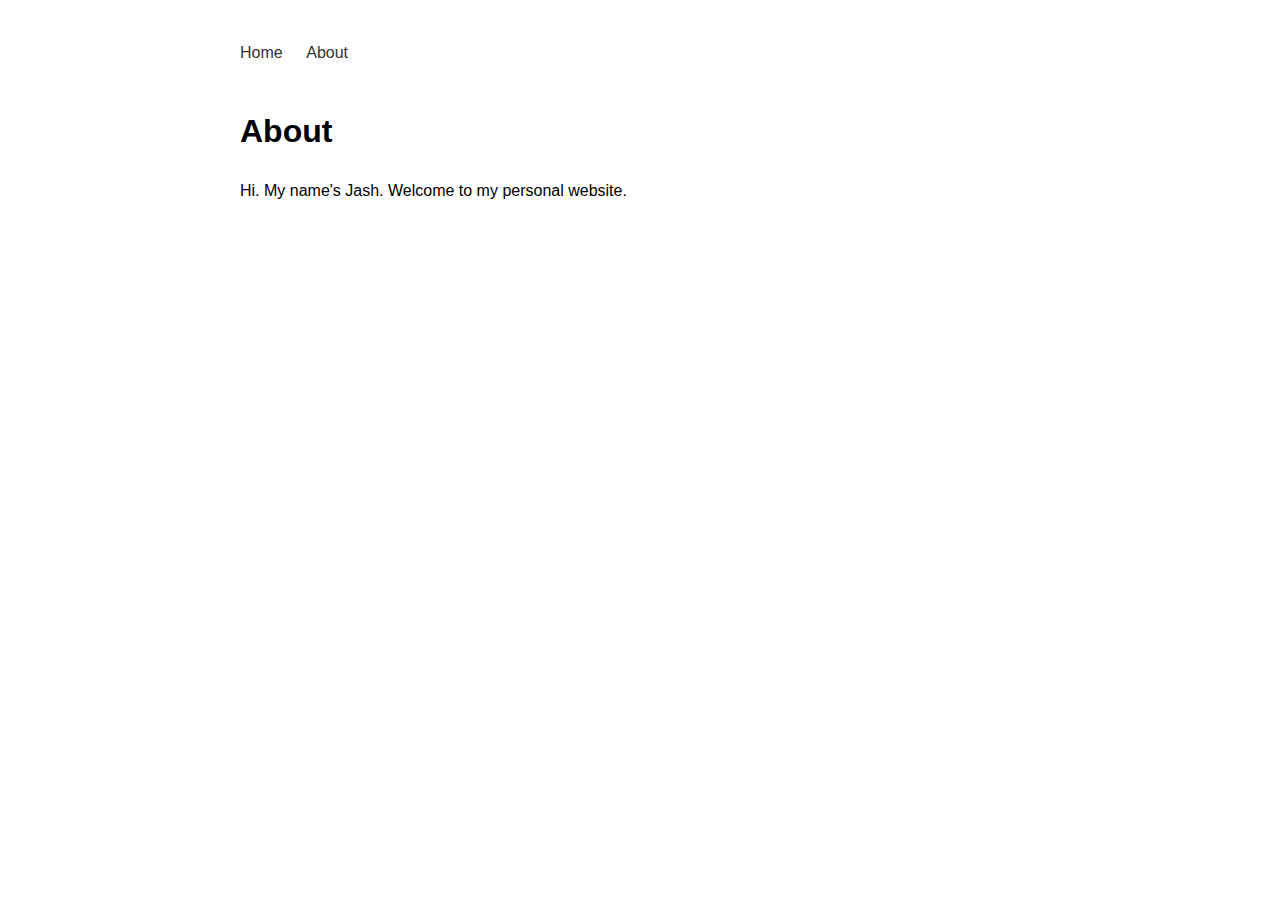
==== index.html @ 4a1f7f7a "Basic structure" ====
<!DOCTYPE html>
<html lang="en">

<head>
    <meta charset="UTF-8">
    <meta name="viewport" content="width=device-width, initial-scale=1.0">
    <title>About - Your Name</title>
    <style>
        body {
            font-family: -apple-system, BlinkMacSystemFont, sans-serif;
            line-height: 1.6;
            margin: 0;
            padding: 20px;
            max-width: 800px;
            margin: 0 auto;
        }

        nav {
            margin: 20px 0;
        }

        nav a {
            margin-right: 20px;
            color: #333;
            text-decoration: none;
        }

        nav a:hover {
            text-decoration: underline;
        }

        section {
            margin: 40px 0;
        }
    </style>
</head>

<body>
    <nav>
        <a href="index.html">Home</a>
        <a href="about.html">About</a>
    </nav>

    <section>
        <h1>About</h1>
        <p>Hi. My name's Jash. Welcome to my personal website.</p>
    </section>
</body>

</html>
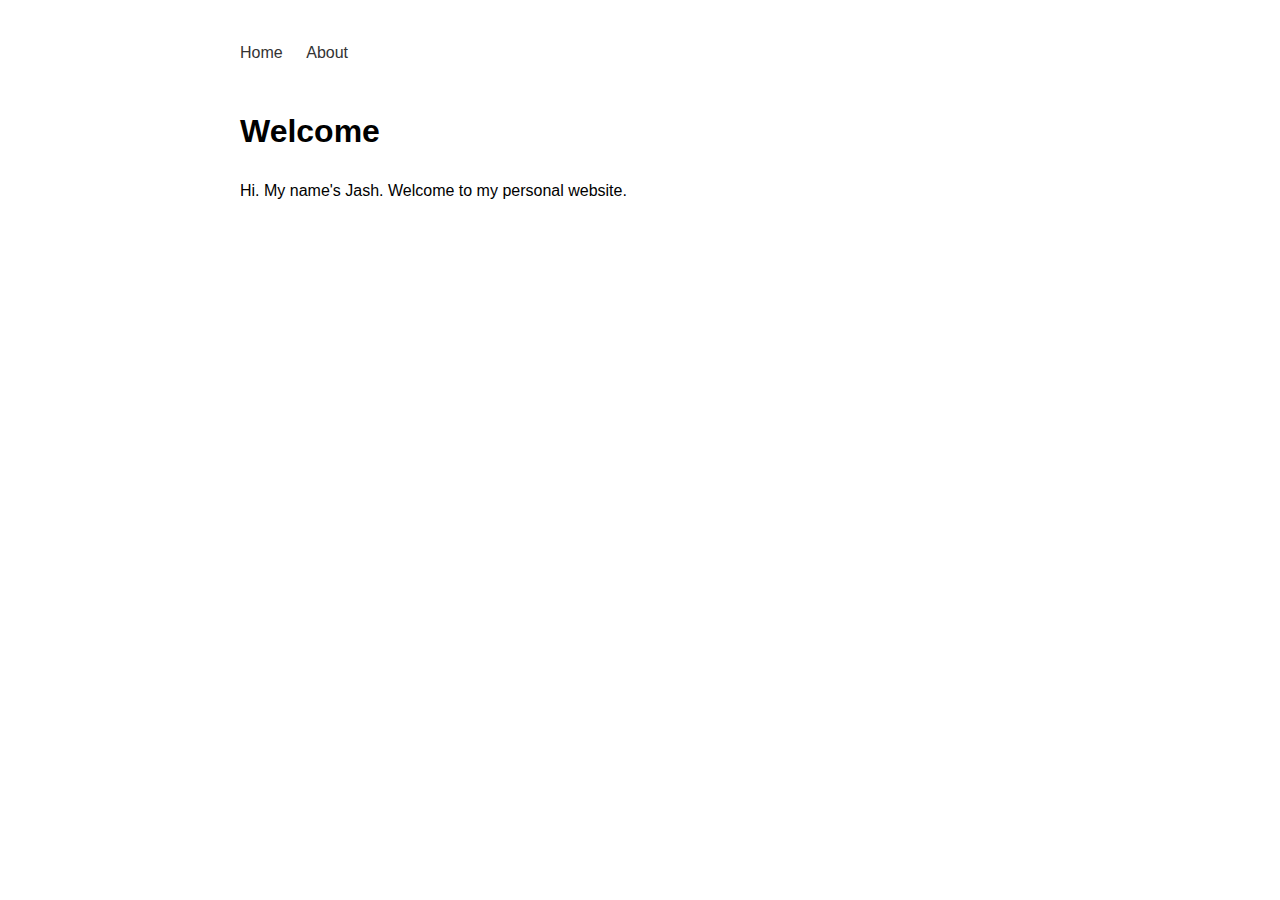
==== commit c64205cb: "homepage fix" ====
--- a/index.html
+++ b/index.html
@@ -42,7 +42,7 @@
     </nav>
 
     <section>
-        <h1>About</h1>
+        <h1>Welcome</h1>
         <p>Hi. My name's Jash. Welcome to my personal website.</p>
     </section>
 </body>
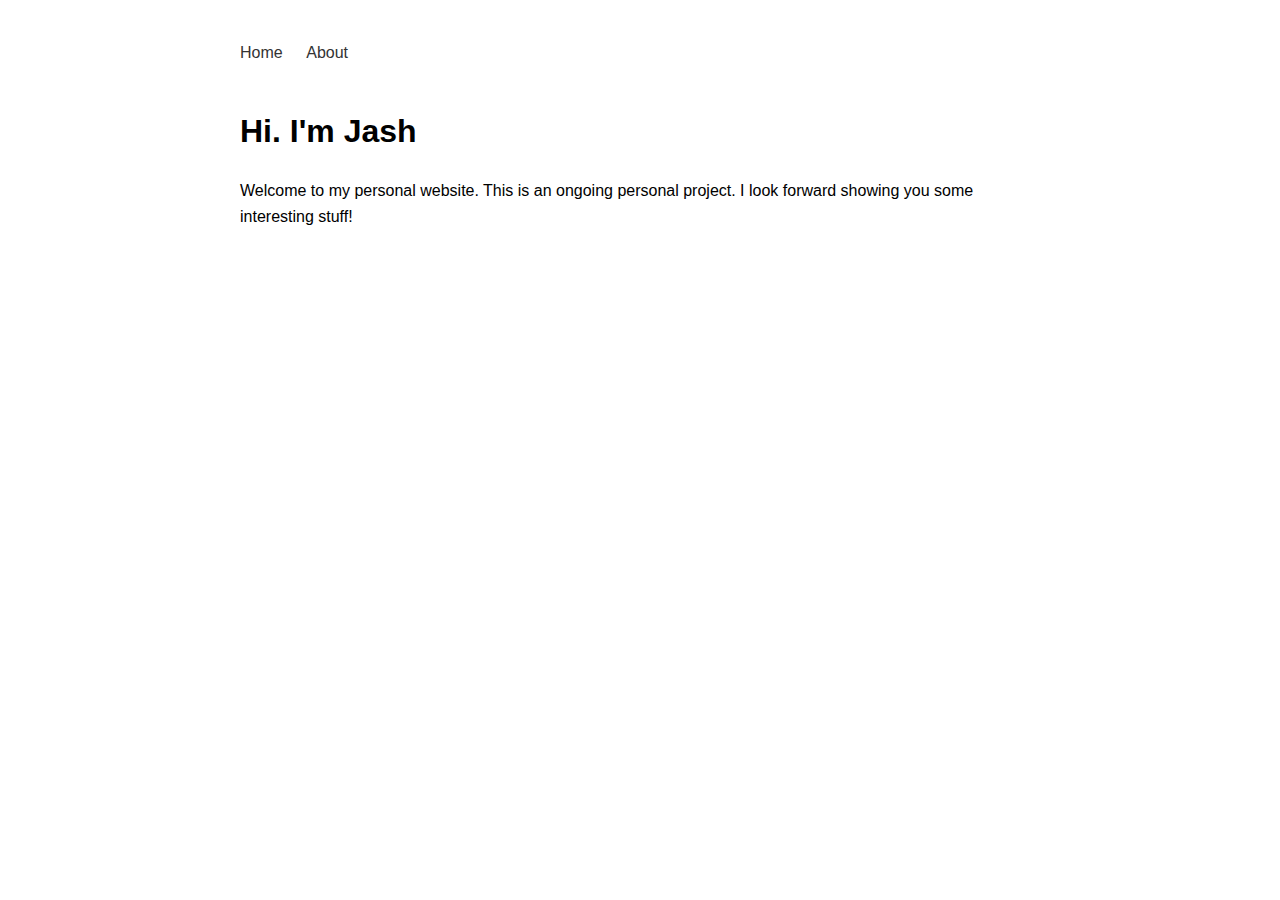
==== commit c1f45239: "Revised intro page" ====
--- a/index.html
+++ b/index.html
@@ -42,8 +42,9 @@
     </nav>
 
     <section>
-        <h1>Welcome</h1>
-        <p>Hi. My name's Jash. Welcome to my personal website.</p>
+        <h1>Hi. I'm Jash</h1>
+        <p>Welcome to my personal website. This is an ongoing personal project. I look forward showing you some
+            interesting stuff!</p>
     </section>
 </body>
 
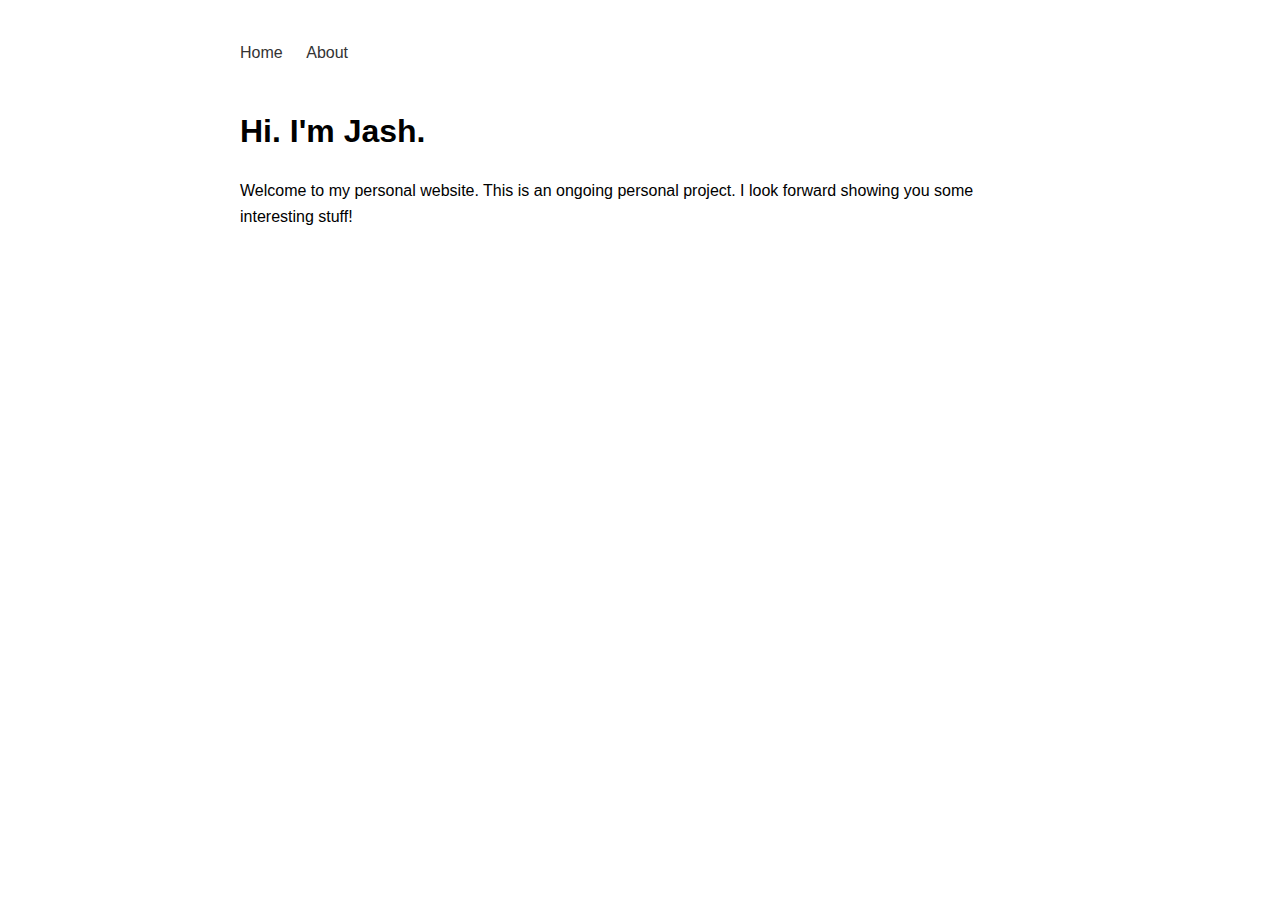
==== commit 7346938b: "punctuation" ====
--- a/index.html
+++ b/index.html
@@ -42,7 +42,7 @@
     </nav>
 
     <section>
-        <h1>Hi. I'm Jash</h1>
+        <h1>Hi. I'm Jash.</h1>
         <p>Welcome to my personal website. This is an ongoing personal project. I look forward showing you some
             interesting stuff!</p>
     </section>
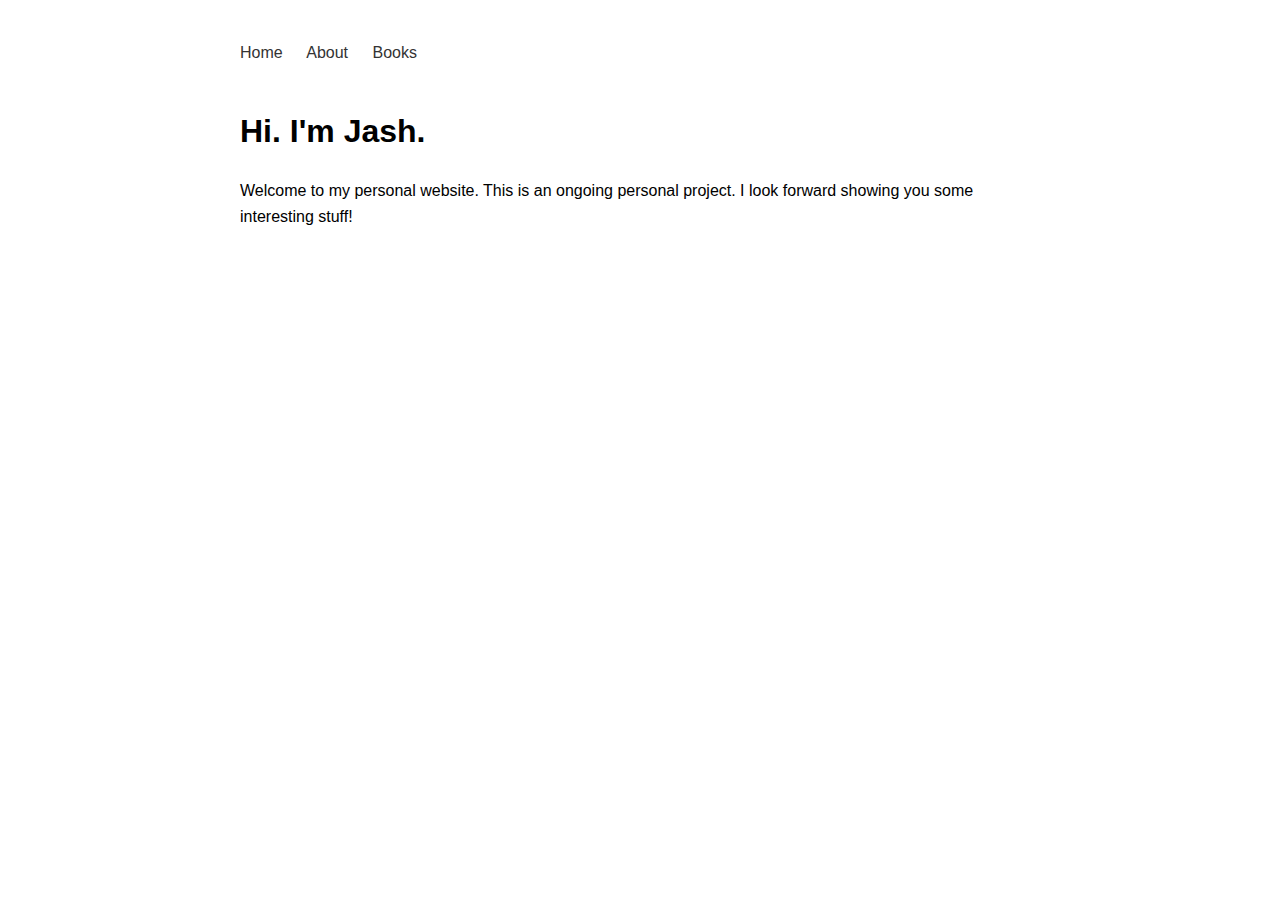
==== commit 0ea081a3: "Added books section" ====
--- a/index.html
+++ b/index.html
@@ -4,7 +4,7 @@
 <head>
     <meta charset="UTF-8">
     <meta name="viewport" content="width=device-width, initial-scale=1.0">
-    <title>About - Your Name</title>
+    <title>Welcome</title>
     <style>
         body {
             font-family: -apple-system, BlinkMacSystemFont, sans-serif;
@@ -39,6 +39,7 @@
     <nav>
         <a href="index.html">Home</a>
         <a href="about.html">About</a>
+        <a href="books.html">Books</a>
     </nav>
 
     <section>
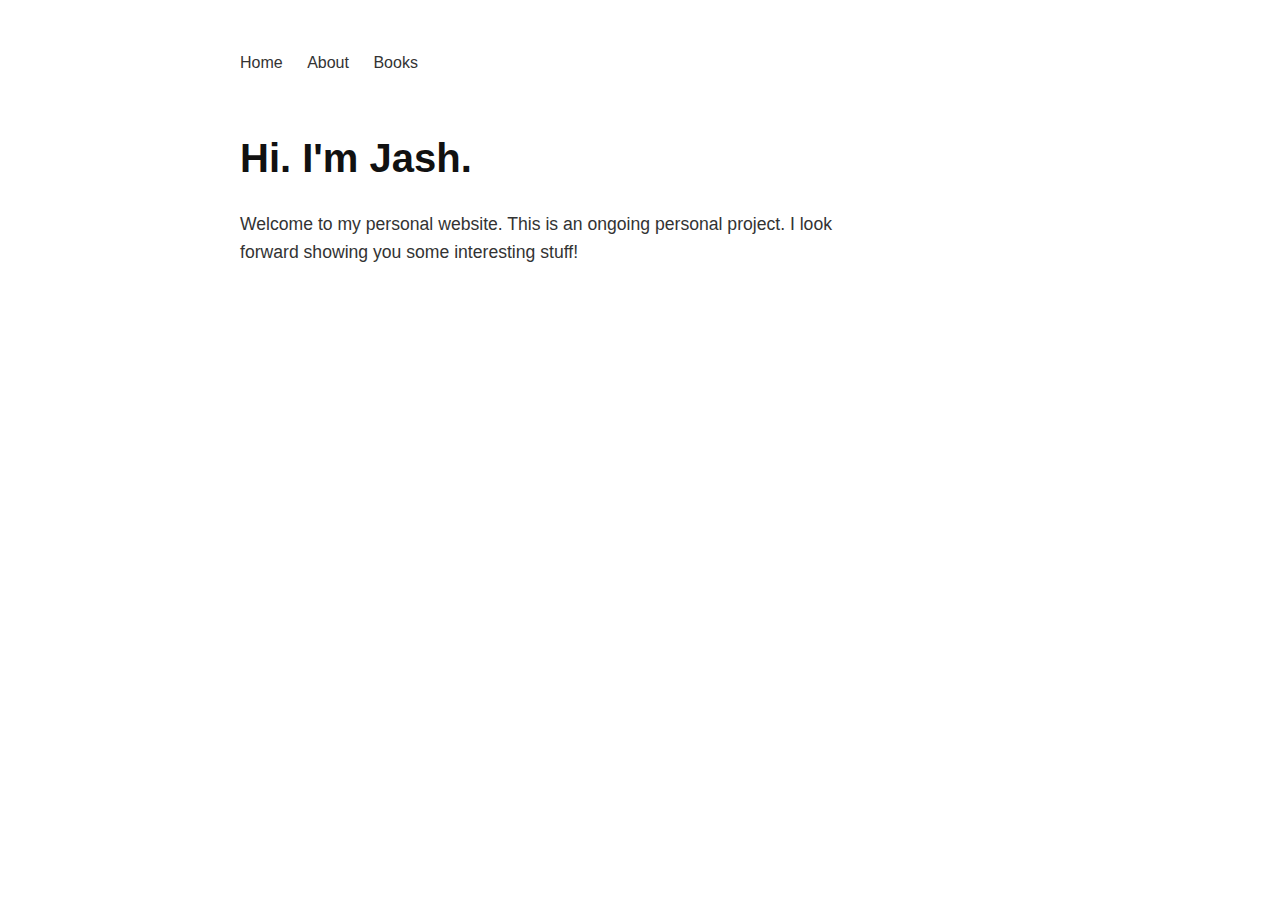
==== commit c776f924: "Added CSS" ====
--- a/index.html
+++ b/index.html
@@ -5,48 +5,24 @@
     <meta charset="UTF-8">
     <meta name="viewport" content="width=device-width, initial-scale=1.0">
     <title>Welcome</title>
-    <style>
-        body {
-            font-family: -apple-system, BlinkMacSystemFont, sans-serif;
-            line-height: 1.6;
-            margin: 0;
-            padding: 20px;
-            max-width: 800px;
-            margin: 0 auto;
-        }
-
-        nav {
-            margin: 20px 0;
-        }
-
-        nav a {
-            margin-right: 20px;
-            color: #333;
-            text-decoration: none;
-        }
-
-        nav a:hover {
-            text-decoration: underline;
-        }
-
-        section {
-            margin: 40px 0;
-        }
-    </style>
+    <link rel="stylesheet" href="style.css">
 </head>
 
 <body>
     <nav>
-        <a href="index.html">Home</a>
-        <a href="about.html">About</a>
-        <a href="books.html">Books</a>
+        <div class="nav-container">
+            <a href="index.html">Home</a>
+            <a href="about.html">About</a>
+            <a href="books.html">Books</a>
+        </div>
     </nav>
-
-    <section>
-        <h1>Hi. I'm Jash.</h1>
-        <p>Welcome to my personal website. This is an ongoing personal project. I look forward showing you some
-            interesting stuff!</p>
-    </section>
+    <div class="container">
+        <section>
+            <h1>Hi. I'm Jash.</h1>
+            <p>Welcome to my personal website. This is an ongoing personal project. I look forward showing you some
+                interesting stuff!</p>
+        </section>
+    </div>
 </body>
 
 </html>--- a/style.css
+++ b/style.css
@@ -0,0 +1,83 @@
+/* Base styles with your original clean look */
+body {
+    font-family: -apple-system, BlinkMacSystemFont, sans-serif;
+    line-height: 1.6;
+    margin: 0;
+    padding: 20px;
+    max-width: 800px;
+    margin: 0 auto;
+}
+
+/* Navigation with subtle improvements */
+nav {
+    margin: 20px 0;
+    padding: 10px 0;
+}
+
+nav a {
+    margin-right: 20px;
+    color: #333;
+    text-decoration: none;
+    font-size: 16px;
+    position: relative;
+}
+
+/* Subtle hover effect */
+nav a:hover {
+    color: #000;
+}
+
+nav a::after {
+    content: '';
+    position: absolute;
+    width: 0;
+    height: 1px;
+    bottom: -2px;
+    left: 0;
+    background-color: #333;
+    transition: width 0.2s ease;
+}
+
+nav a:hover::after {
+    width: 100%;
+}
+
+/* Content sections */
+section {
+    margin: 40px 0;
+}
+
+h1 {
+    font-size: 2.5em;
+    margin-bottom: 0.5em;
+    color: #111;
+}
+
+p {
+    font-size: 1.1em;
+    color: #333;
+    max-width: 65ch;
+    /* Improved readability */
+}
+
+/* Book list styling */
+li {
+    margin-bottom: 1em;
+    list-style-type: disc;
+    padding-left: 0.5em;
+}
+
+/* Simple fade-in animation */
+@keyframes fadeIn {
+    from {
+        opacity: 0;
+    }
+
+    to {
+        opacity: 1;
+    }
+}
+
+section {
+    animation: fadeIn 0.5s ease-in;
+}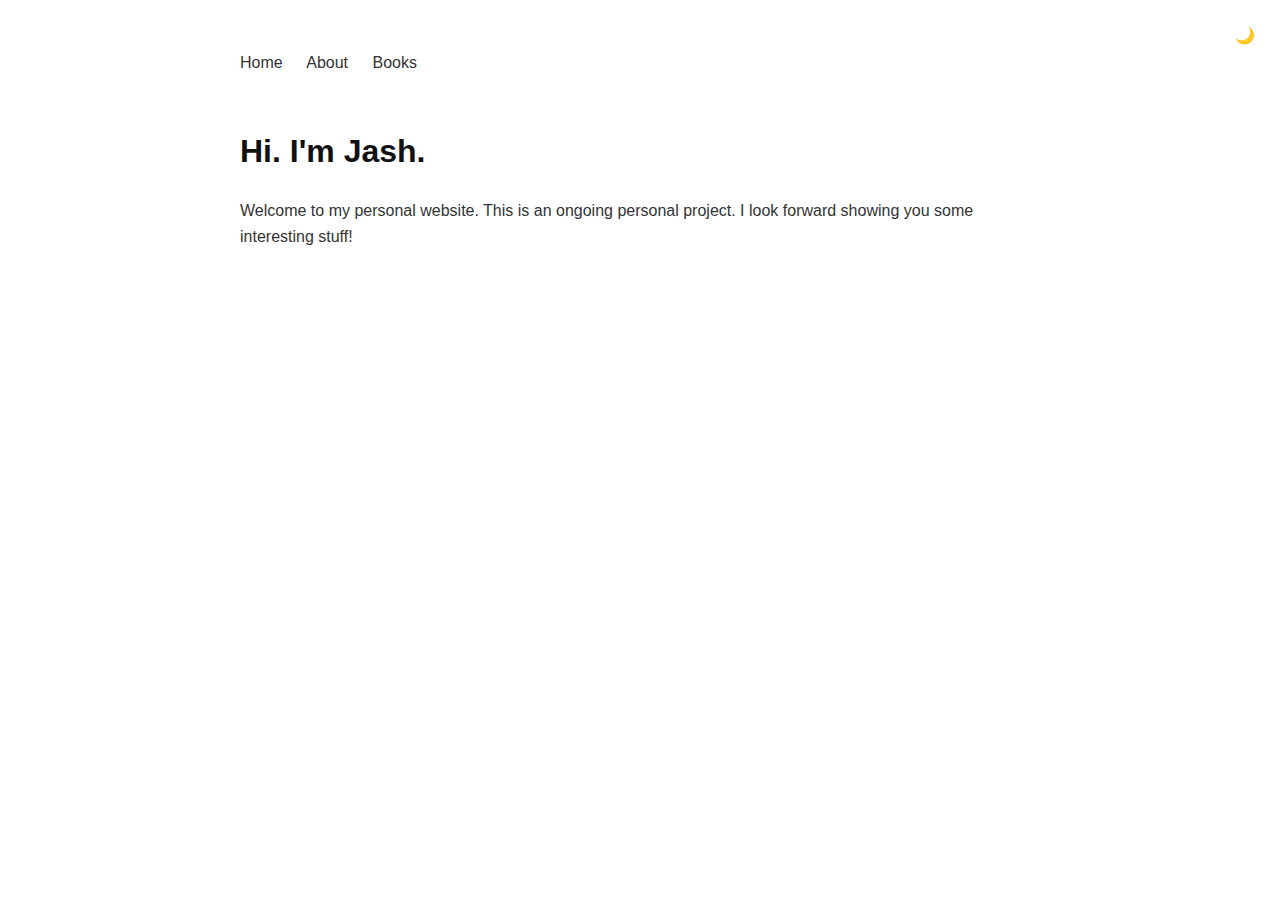
==== commit 7fed18b1: "Added dark mode toggle" ====
--- a/index.html
+++ b/index.html
@@ -14,6 +14,7 @@
             <a href="index.html">Home</a>
             <a href="about.html">About</a>
             <a href="books.html">Books</a>
+            <button id="darkModeToggle">🌙</button>
         </div>
     </nav>
     <div class="container">
@@ -23,6 +24,7 @@
                 interesting stuff!</p>
         </section>
     </div>
+    <script src="script.js"></script>
 </body>
 
 </html>--- a/style.css
+++ b/style.css
@@ -1,4 +1,18 @@
-/* Base styles with your original clean look */
+/* Dark mode */
+:root {
+    --bg-color: #fff;
+    --text-color: #333;
+    --heading-color: #111;
+    --nav-color: #333;
+}
+
+[data-theme="dark"] {
+    --bg-color: #1a1a1a;
+    --text-color: #e0e0e0;
+    --heading-color: #ffffff;
+    --nav-color: #e0e0e0;
+}
+
 body {
     font-family: -apple-system, BlinkMacSystemFont, sans-serif;
     line-height: 1.6;
@@ -6,68 +20,61 @@
     padding: 20px;
     max-width: 800px;
     margin: 0 auto;
+    background-color: var(--bg-color);
+    color: var(--text-color);
+    transition: background-color 0.3s ease, color 0.3s ease;
 }
 
-/* Navigation with subtle improvements */
+/* Navigation with separate button container */
 nav {
     margin: 20px 0;
     padding: 10px 0;
+    display: flex;
+    align-items: center;
 }
 
 nav a {
     margin-right: 20px;
-    color: #333;
+    color: var(--nav-color);
     text-decoration: none;
-    font-size: 16px;
-    position: relative;
 }
 
-/* Subtle hover effect */
 nav a:hover {
-    color: #000;
+    text-decoration: underline;
 }
 
-nav a::after {
-    content: '';
-    position: absolute;
-    width: 0;
-    height: 1px;
-    bottom: -2px;
-    left: 0;
-    background-color: #333;
-    transition: width 0.2s ease;
-}
-
-nav a:hover::after {
-    width: 100%;
-}
-
-/* Content sections */
 section {
     margin: 40px 0;
+    animation: fadeIn 0.5s ease-in;
 }
 
 h1 {
-    font-size: 2.5em;
-    margin-bottom: 0.5em;
-    color: #111;
+    color: var(--heading-color);
 }
 
-p {
-    font-size: 1.1em;
-    color: #333;
-    max-width: 65ch;
-    /* Improved readability */
+/* Dark mode toggle button */
+#darkModeToggle {
+    position: fixed;
+    top: 20px;
+    right: 20px;
+    background: none;
+    border: none;
+    font-size: 1rem;
+    cursor: pointer;
+    padding: 4px;
+    border-radius: 50%;
+    width: 30px;
+    height: 30px;
+    display: flex;
+    align-items: center;
+    justify-content: center;
+    transition: background-color 0.3s ease;
 }
 
-/* Book list styling */
-li {
-    margin-bottom: 1em;
-    list-style-type: disc;
-    padding-left: 0.5em;
+#darkModeToggle:hover {
+    background-color: rgba(128, 128, 128, 0.2);
 }
 
-/* Simple fade-in animation */
 @keyframes fadeIn {
     from {
         opacity: 0;
@@ -76,8 +83,4 @@
     to {
         opacity: 1;
     }
-}
-
-section {
-    animation: fadeIn 0.5s ease-in;
 }